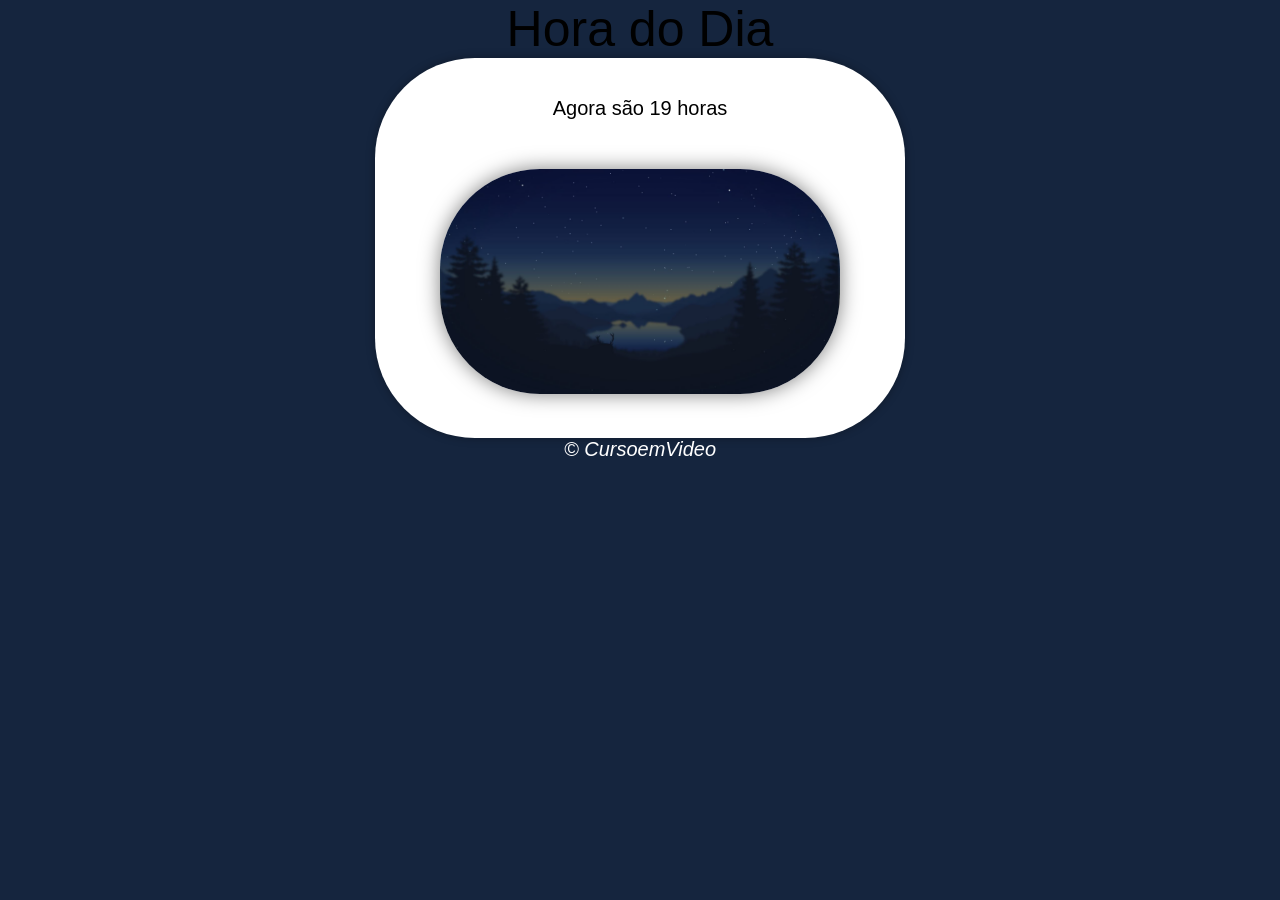
==== modelo.html @ 05502436 "Add files via upload" ====
<!DOCTYPE html>
<html lang="pt-BR">
<head>
    <meta charset="UTF-8">
    <meta name="viewport" content="width=device-width, initial-scale=1.0">
    <title>Hora do Dia</title>

    <link rel="stylesheet" href="reset.css">
    <link rel="stylesheet" href="style.css">
</head>
<body onload="carregar()">
    <header class="cabecalho">
        <h1 class="titulo">Hora do Dia</h1>
    </header>

    <main class="corpo">
        <div class="msg">
            hora
        </div>
        

        <div class="foto">
            <img class="img" src="./assents/Manha.png" alt="Foto do Dia">
        </div>
    </main>

    <footer class="rodape">
        <p>&copy; CursoemVideo</p>
    </footer>
    
    <script src="script.js"></script>
</body>
</html>
---- style.css ----
body {
    background: #7577fc;
    font: normal 20px Arial;
    color: #ffffff;

}

.cabecalho {
    text-align: center;
}

.titulo {
    font-size: 50px;
    color: #000000;
}

.corpo {
    display: flex;
    background: #ffffff;
    border-radius: 100px;
    padding: 15px;
    width: 500px;
    height: 350px;
    color: #000000;
    margin: auto ;
    box-shadow: 0 0 10px rgba(0, 0, 0, 0.3);
    text-align: center;
    flex-direction: column;
    align-items: center;
    justify-content: space-around;
}

.img {
    width: 400px;
    border-radius: 100px;
    box-shadow: 0 0 20px rgba(0, 0, 0, 0.5);
    transition: 0.5s;
}

.img:hover {
    width: 460px;
}

.rodape {
    text-align: center;
    font-style: italic;
}
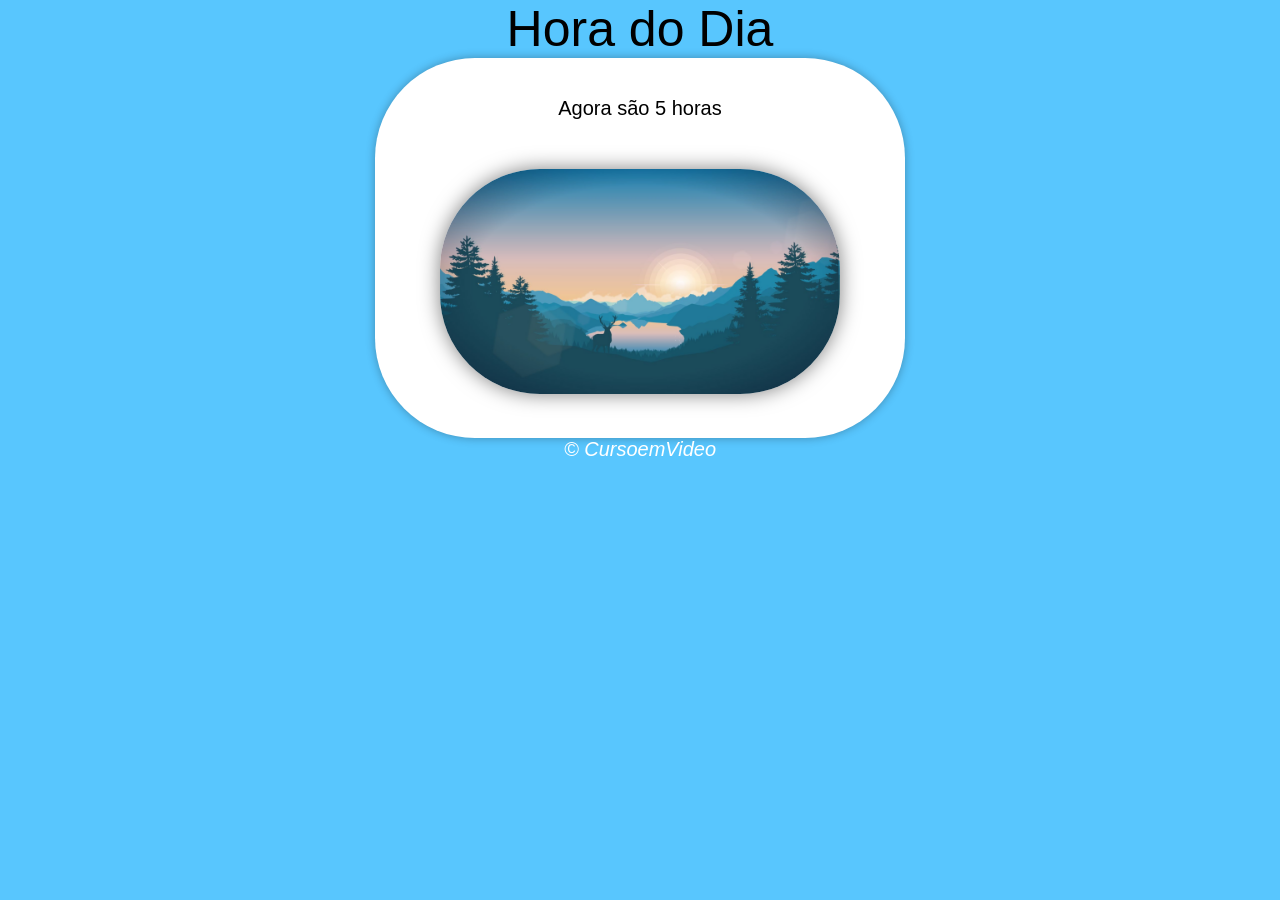
==== commit 9f7c31a7: "Add files via upload" ====
--- a/modelo.html
+++ b/modelo.html
@@ -20,7 +20,7 @@
         
 
         <div class="foto">
-            <img class="img" src="./assents/Manha.png" alt="Foto do Dia">
+            <img class="img" src="./assets/Manha.png" alt="Foto do Dia">
         </div>
     </main>
 
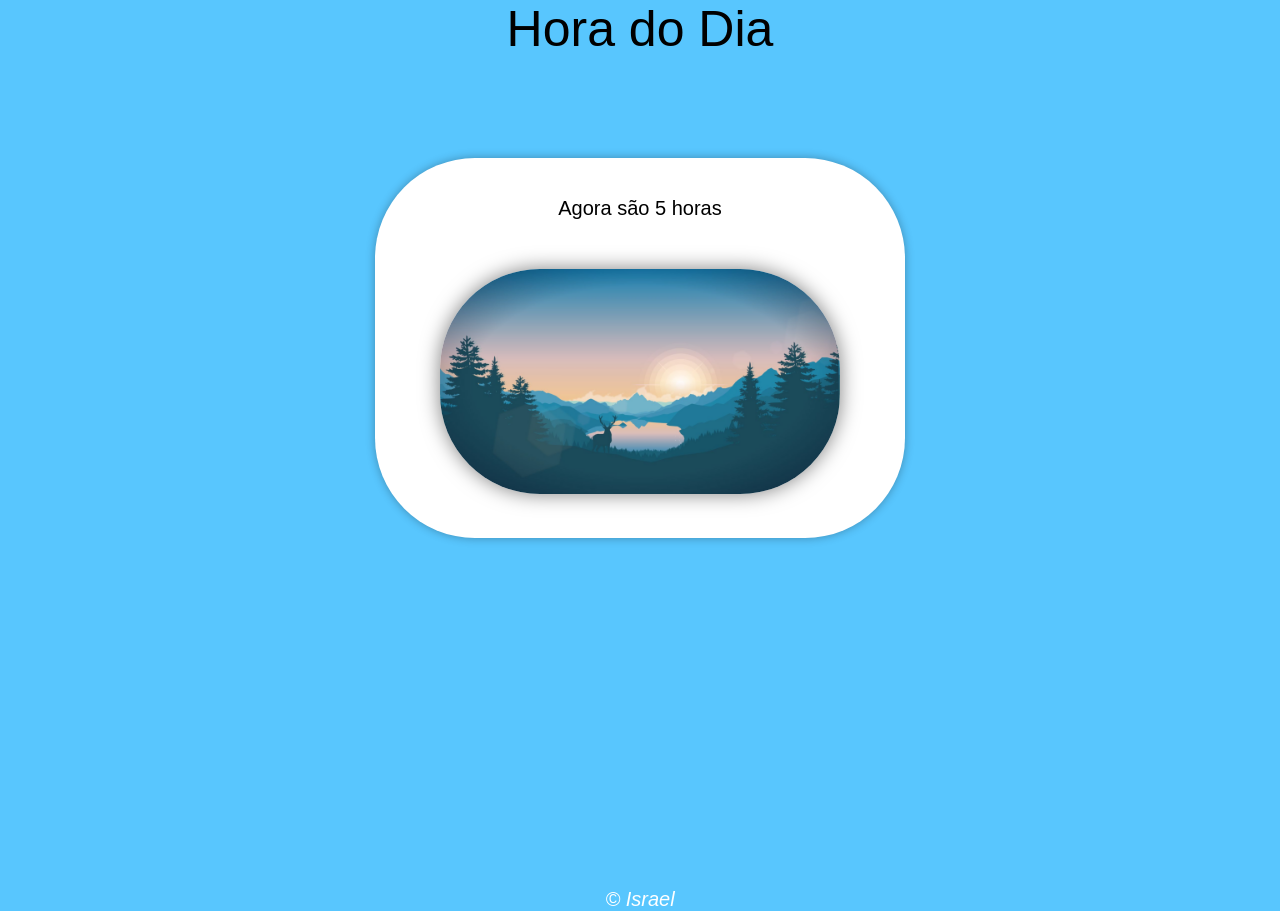
==== commit 2f1c517b: "Add files via upload" ====
--- a/modelo.html
+++ b/modelo.html
@@ -25,7 +25,7 @@
     </main>
 
     <footer class="rodape">
-        <p>&copy; CursoemVideo</p>
+        <p>&copy; Israel</p>
     </footer>
     
     <script src="script.js"></script>
--- a/style.css
+++ b/style.css
@@ -22,7 +22,7 @@
     width: 500px;
     height: 350px;
     color: #000000;
-    margin: auto ;
+    margin: 100px auto 350px;
     box-shadow: 0 0 10px rgba(0, 0, 0, 0.3);
     text-align: center;
     flex-direction: column;
